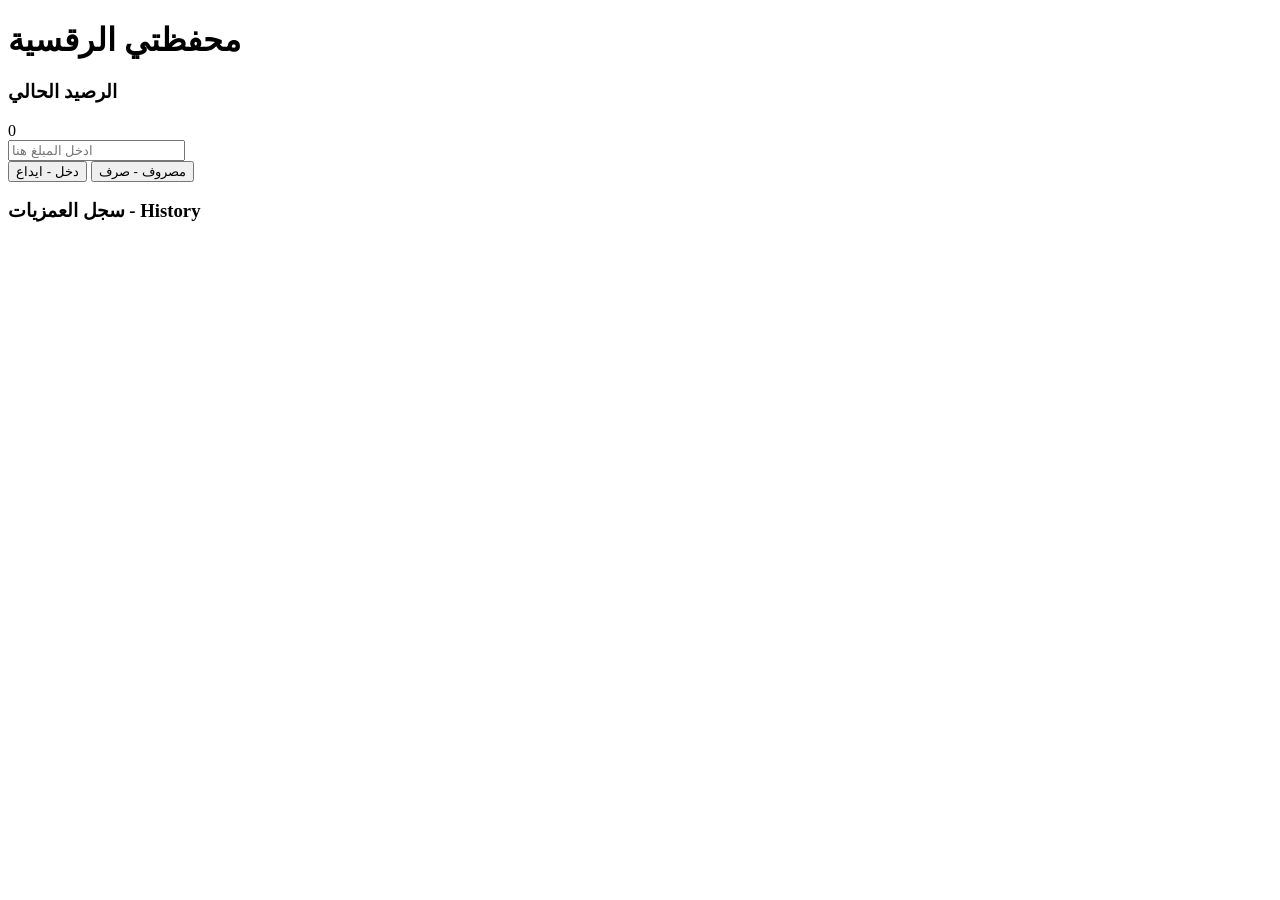
==== index2.html @ 8cb2a5a8 "smart-wallet" ====
<!doctype html>
<html lang="en">
  <head>
    <meta charset="UTF-8" />
    <meta name="viewport" content="width=device-width, initial-scale=1.0" />
    <title>Document</title>
  </head>
  <body>
    <div class="wallet-container">
      <h1>محفظتي الرقسية</h1>
      <h3 class="balance-section">الرصيد الحالي</h3>
      <div id="balance">0</div>
    </div>

    <div class="control-buttons">
      <input type="number" id="amount-input" placeholder="ادخل المبلغ هنا" />

      <div class="buttons-row">
        <button id="btn-income" class="btn-in">دخل - ايداع</button>

        <button id="btn-expense" class="btn-out">مصروف - صرف</button>
      </div>
    </div>

    <div class="history-section">
      <h3>سجل العمزيات - History</h3>
      <ul id="history-list"></ul>
    </div>
  </body>
</html>
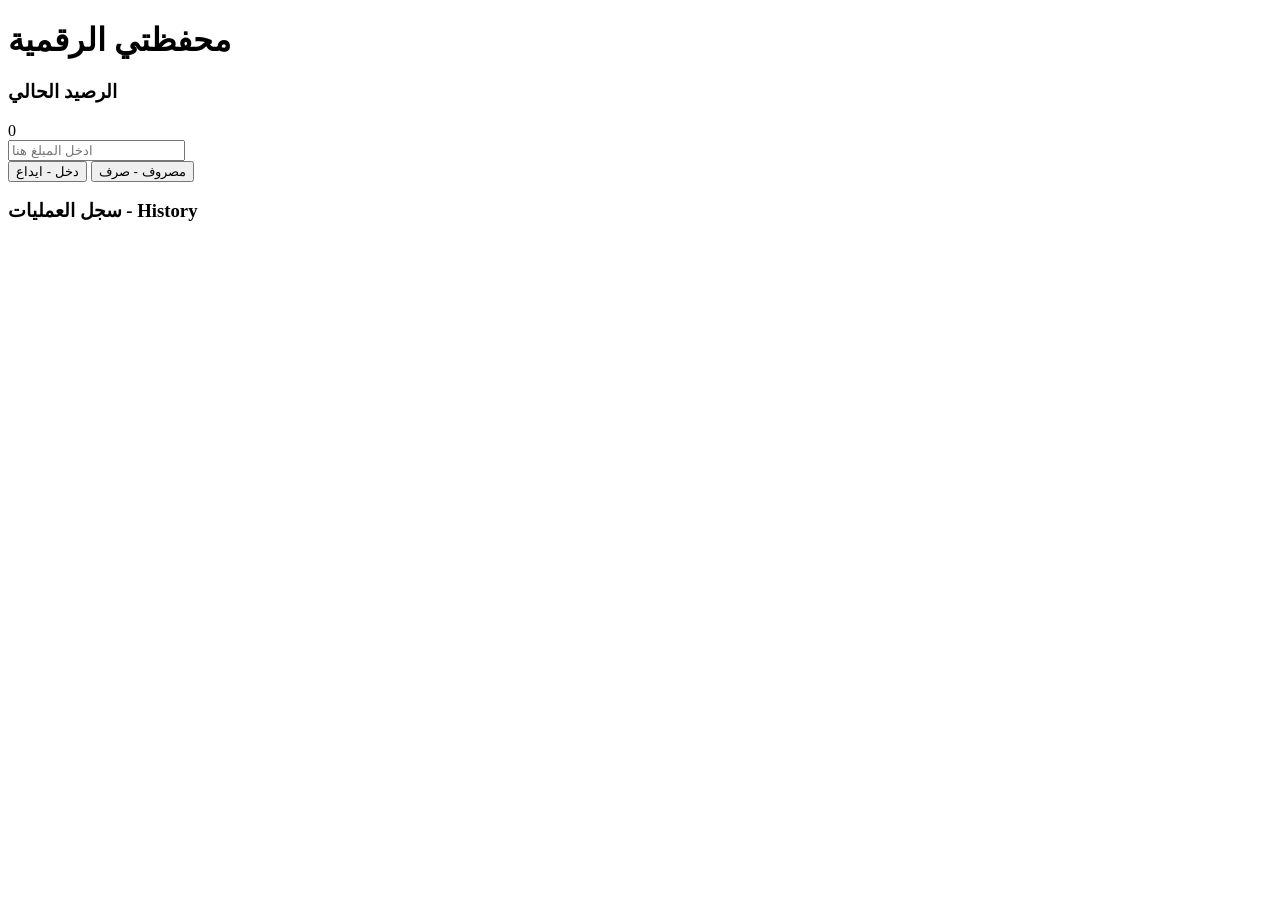
==== commit f42a3818: "edit on رقسيه /العمزيات" ====
--- a/index2.html
+++ b/index2.html
@@ -7,7 +7,7 @@
   </head>
   <body>
     <div class="wallet-container">
-      <h1>محفظتي الرقسية</h1>
+      <h1>محفظتي الرقمية</h1>
       <h3 class="balance-section">الرصيد الحالي</h3>
       <div id="balance">0</div>
     </div>
@@ -23,7 +23,7 @@
     </div>
 
     <div class="history-section">
-      <h3>سجل العمزيات - History</h3>
+      <h3>سجل العمليات - History</h3>
       <ul id="history-list"></ul>
     </div>
   </body>
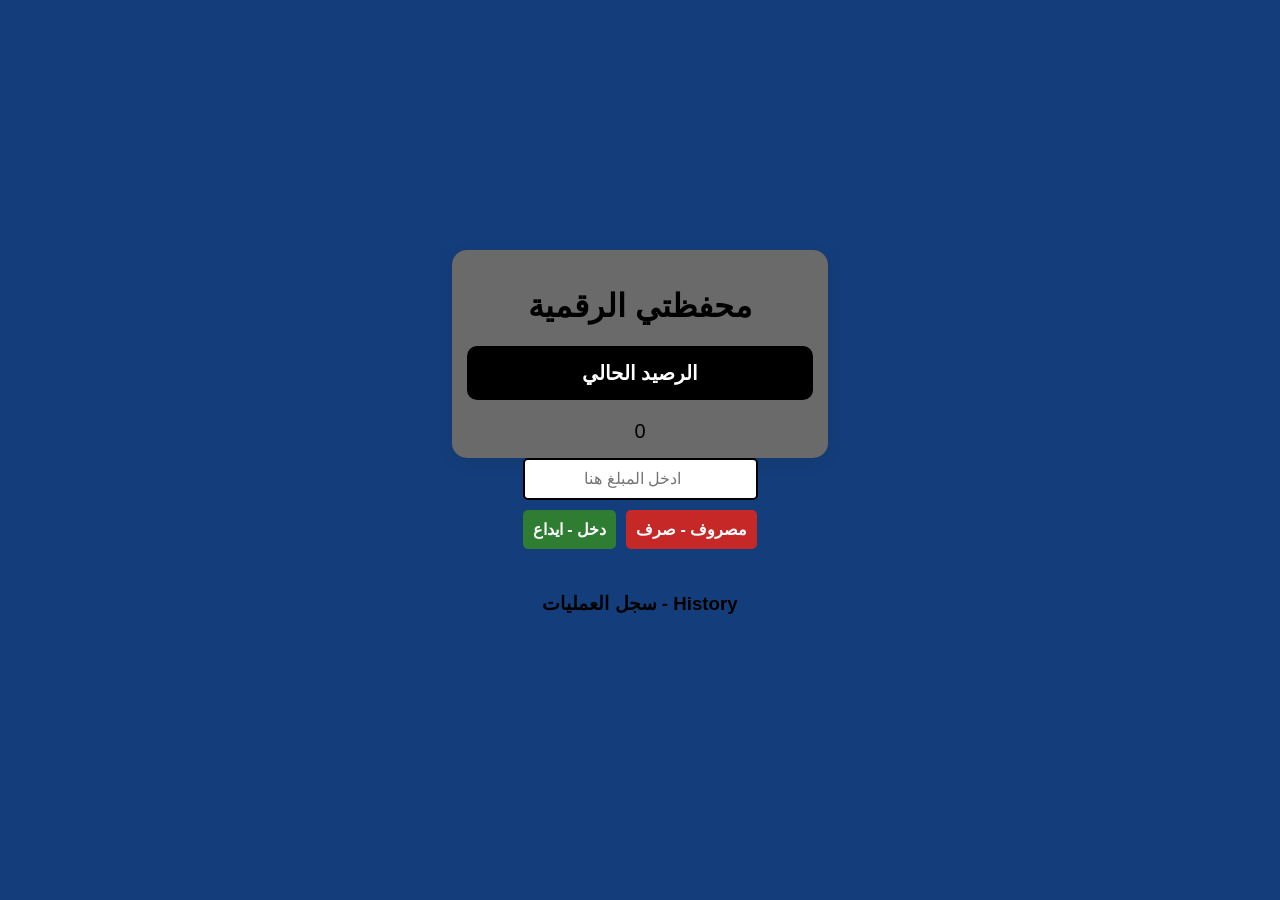
==== commit 9eb8ab7b: "smart-wallet" ====
--- a/index2.html
+++ b/index2.html
@@ -3,7 +3,8 @@
   <head>
     <meta charset="UTF-8" />
     <meta name="viewport" content="width=device-width, initial-scale=1.0" />
-    <title>Document</title>
+    <title>smart-wallet</title>
+    <link rel="stylesheet" href="style2.css" />
   </head>
   <body>
     <div class="wallet-container">
@@ -26,5 +27,6 @@
       <h3>سجل العمليات - History</h3>
       <ul id="history-list"></ul>
     </div>
+    <script src="app2.js"></script>
   </body>
 </html>
--- a/style2.css
+++ b/style2.css
@@ -0,0 +1,89 @@
+body {
+  font-family: "Segoe UI", Tahoma, Geneva, Verdana, sans-serif;
+  background-color: #143e7b;
+  display: flex;
+  flex-direction: column;
+  justify-content: center;
+  align-items: center;
+  min-height: 100vh;
+  margin: 0;
+}
+
+.wallet-container {
+  background-color: rgb(106, 106, 106);
+  padding: 15px;
+  border-radius: 15px;
+  box-shadow: 0 4px 15px rgba(0, 0, 0, 0.1);
+  text-align: center;
+  width: 346px;
+}
+
+.balance-section {
+  background-color: #000000;
+  padding: 15px;
+  border-radius: 10px;
+  font-size: 20px;
+  font-weight: bold;
+  color: #ffffff;
+  margin-bottom: 20px;
+}
+
+#balance {
+  font-size: 20px;
+  display: inline-block;
+}
+
+input {
+  width: 90%;
+  padding: 10px;
+  font-size: 16px;
+  border: 2px solid #000000;
+  border-radius: 5px;
+  text-align: center;
+  margin-bottom: 10px;
+}
+
+.buttons-row {
+  display: flex;
+  justify-content: space-between;
+  gap: 10px;
+}
+
+button {
+  display: flex;
+  padding: 10px;
+  font-size: 16px;
+  border: none;
+  border-radius: 5px;
+  cursor: pointer;
+  font-weight: bold;
+  color: white;
+}
+
+.btn-in {
+  background-color: #2e7d32;
+}
+.btn-out {
+  background-color: #c62828;
+}
+
+.history-section {
+  margin-top: 25px;
+  text-align: right;
+}
+
+ul {
+  list-style: none;
+  padding: 0;
+  max-height: 150px;
+  overflow-y: auto;
+}
+
+li {
+  background: #f9f9f9;
+  padding: 8px;
+  margin-bottom: 5px;
+  border-radius: 5px;
+  border-right: 5 solid #ccc;
+  font-size: 14px;
+}
